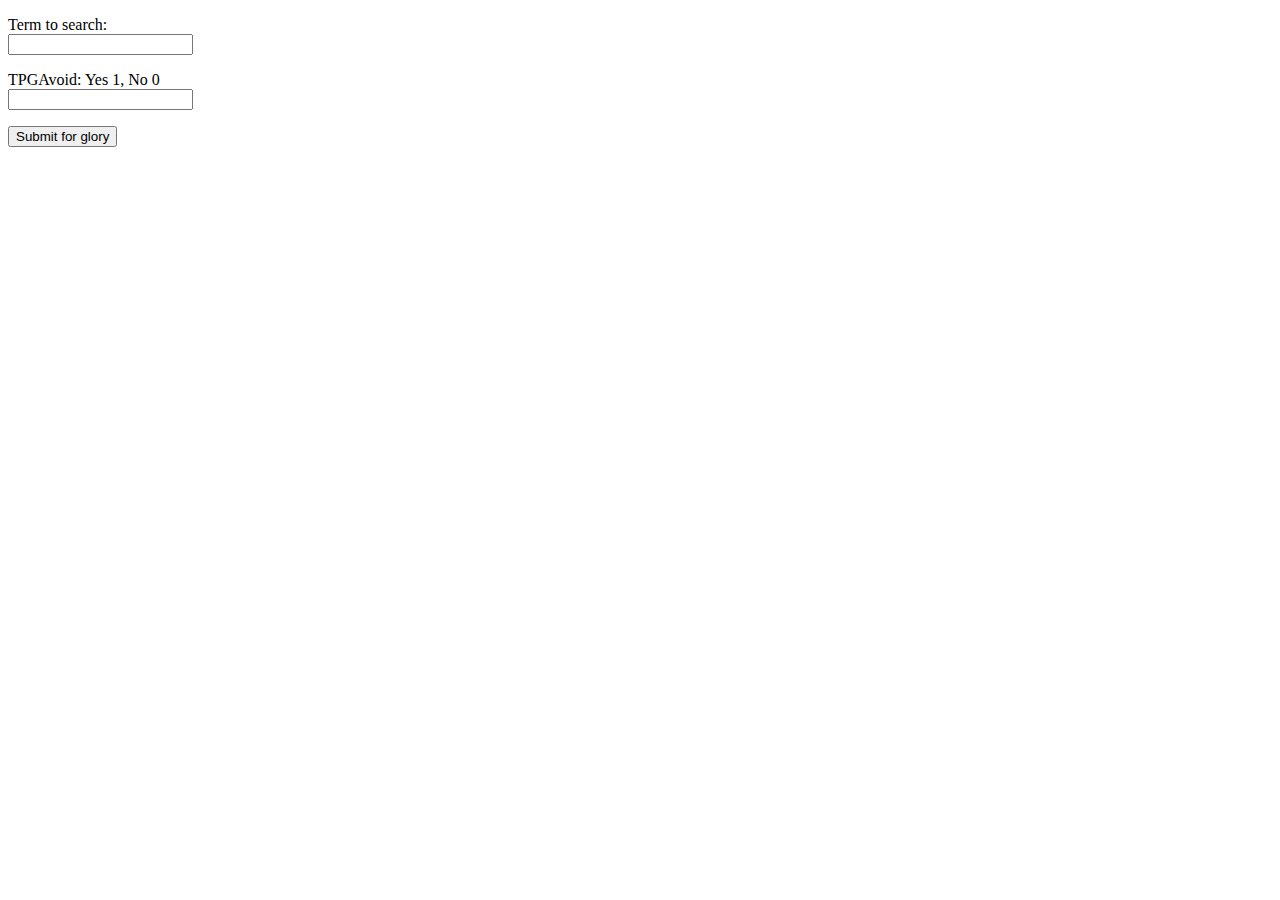
==== templates/index.html @ 9b5922f9 "Rename index (1).html to index.html" ====
<!DOCTYPE html>
<html>
   <body>
   
      <form action = "/resultpage" method = "POST">
         <p>Term to search:</br> <input type = "text" name = "Term" /></p>
         <p>TPGAvoid: Yes 1, No 0</br> <input type = "text" name = "TPGAvoid" /></p>
        <input type="submit" value="Submit for glory">
      </form>
      
   </body>
</html>
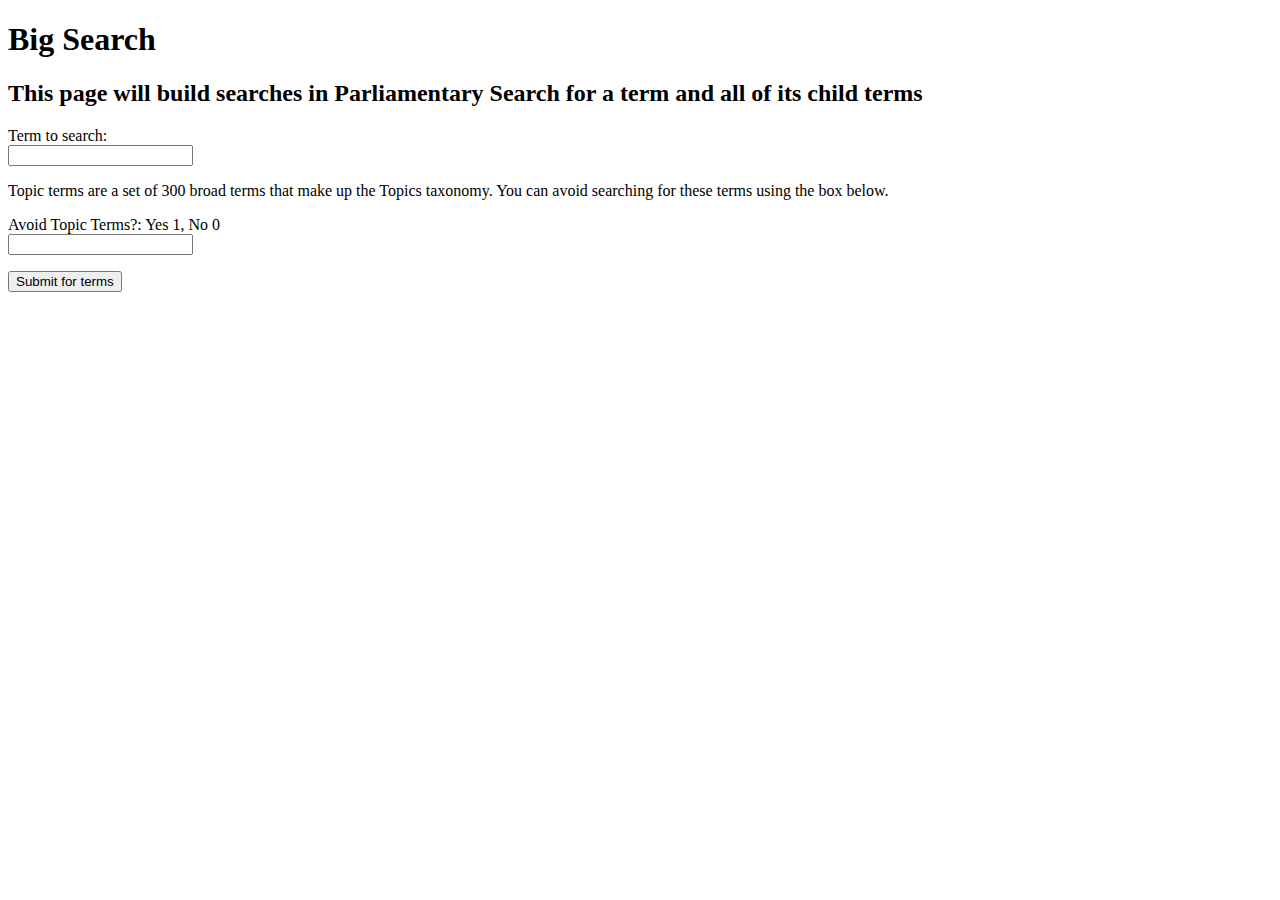
==== commit 2d364c47: "Update index.html" ====
--- a/templates/index.html
+++ b/templates/index.html
@@ -1,11 +1,18 @@
 <!DOCTYPE html>
 <html>
+    <head>
+    <title>Flask app</title>
+    <link rel="stylesheet" type= "text/css" href="{{ url_for('static', filename='css/main.css') }}">
+    </head> 
    <body>
-   
+       <h1>Big Search</h1>
+       <h2>This page will build searches in Parliamentary Search for a term and all of its child terms</h2>
+       
       <form action = "/resultpage" method = "POST">
          <p>Term to search:</br> <input type = "text" name = "Term" /></p>
-         <p>TPGAvoid: Yes 1, No 0</br> <input type = "text" name = "TPGAvoid" /></p>
-        <input type="submit" value="Submit for glory">
+    <p>Topic terms are a set of 300 broad terms that make up the Topics taxonomy. You can avoid searching for these terms using the box below. </p>
+         <p>Avoid Topic Terms?: Yes 1, No 0</br> <input type = "text" name = "TPGAvoid" /></p>
+        <input type="submit" value="Submit for terms">
       </form>
       
    </body>
